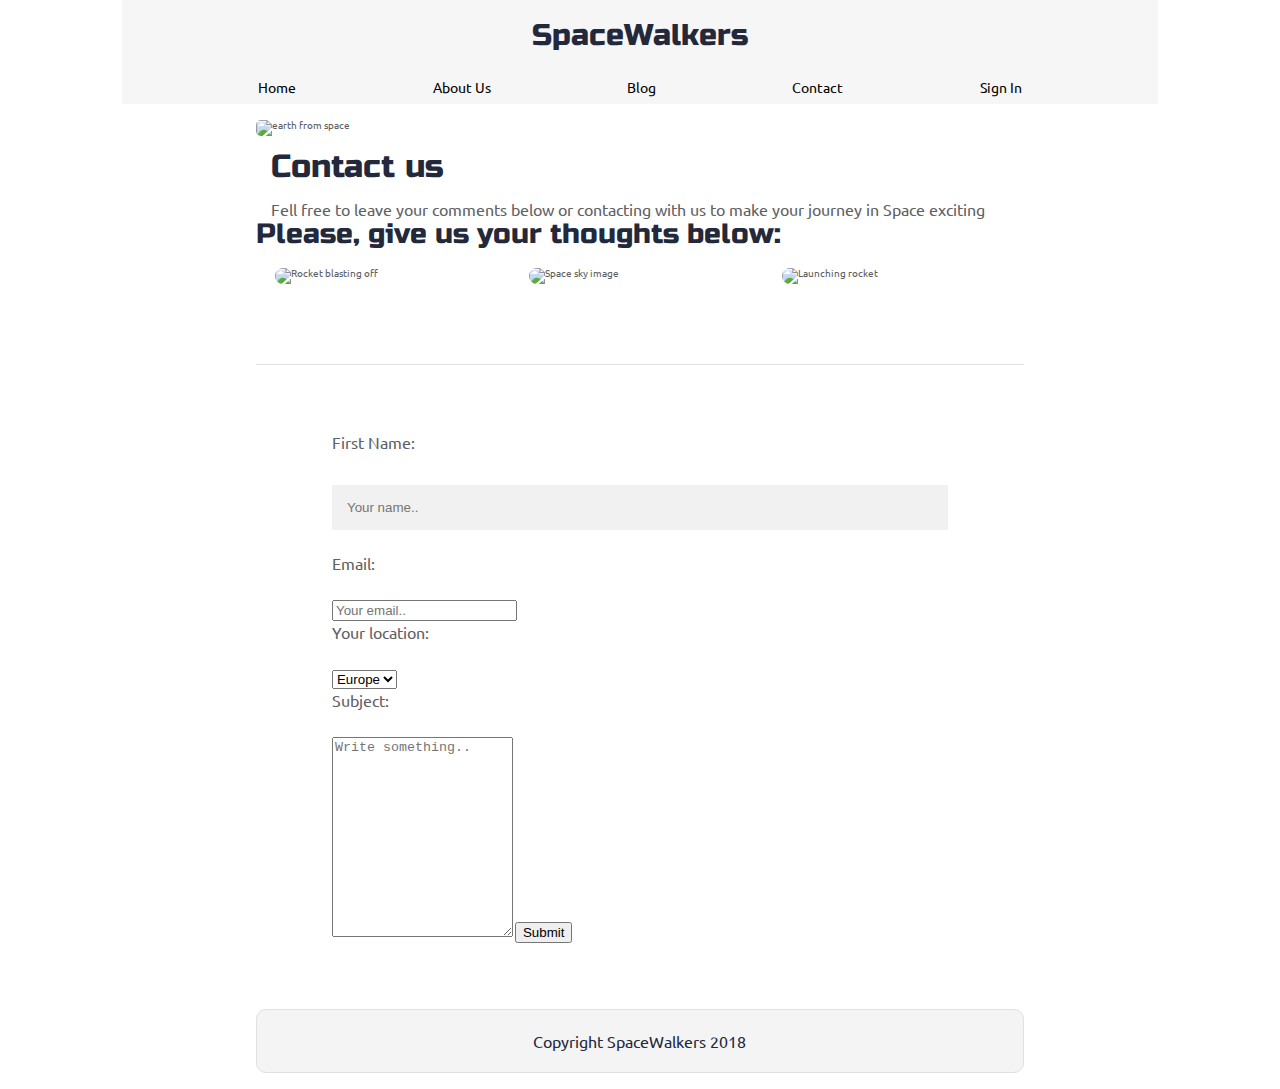
==== contactForm.html @ 53644509 "adding some changes" ====
<!doctype html>

<html lang="en">

<head>
  <meta charset="utf-8">
  <meta name="viewport" content="width=device-width, initial-scale=1.0">
  <title>SpaceWalkers Magazine</title>

  <link href="https://fonts.googleapis.com/css?family=Russo+One|Ubuntu" rel="stylesheet">
  <link href="css/index.css" rel="stylesheet">

  <!--[if lt IE 9]>
    <script src="https://cdnjs.cloudflare.com/ajax/libs/html5shiv/3.7.3/html5shiv.js"></script>
  <![endif]-->
</head>

<body>
   <nav>
    <div class='nav'>
        <h1> SpaceWalkers</h1>
        <div class='navigation'>
          <a href="index.html">Home</a>
          <a href="#">About Us</a>
          <a href="#">Blog</a>
          <a href="contactForm.html">Contact</a>
          <a href="signForm.html">Sign In</a>
        </div>
     </div>
  </nav>
  <div class="container home">

    <header class="intro">
      <img src="./img/main-header.png" class="headerpic" alt="earth from space">
      <h2>Contact us</h2>

      <p> Fell free to leave your comments below or contacting with us to make your journey in Space exciting
      <h3 class = "sign-in">Please, give us your thoughts below:</h3>
      </p>
    </header>
    <section class="space-images">
            <img src="img/blast.png" class="blast" alt="Rocket blasting off">
            <img src="img/sky.png" class="sky" alt="Space sky image">
            <img src="img/launch.png" class="launch" alt="Launching rocket">
        </section>
    <section class="walk">
      <div class="walk-text">
        <div class="container">
        <form action="/action_page.php">
          <label for="fname"><p>First Name:</p></label>
          <input type="text" id="fname" name="firstname" placeholder="Your name..">

          <label for="lname"><p class = "form-span">Email:</p></label>
          <input class ="mail" type="email" id="email" name="email" placeholder="Your email..">

          <label for="country"><p class= "form-span">Your location:</p></label>
          <select id="country" name="country">
            <option value="australia">Europe</option>
            <option value="canada">USA</option>
            <option value="usa">JAPAN</option>
            <option value="asia">CHINA</option>
            <option value="africa">Africa</option>
          </select>
          <label for="subject"> <p>Subject:</p></label>
          <textarea id="subject" name="subject" placeholder="Write something.." style="height:200px"></textarea>

          <input type="submit" value="Submit">
        </form>
      </div>
        
        
      </div>

      <div class="walker-img">
      </div>

    </section>

    <footer>
      <p>Copyright SpaceWalkers 2018</p>
    </footer>

  </div>
</body>

</html>
---- css/index.css ----
:hover {
  background-color: white;
  color: #22283A;
}
/* http://meyerweb.com/eric/tools/css/reset/ 
   v2.0 | 20110126
   License: none (public domain)
*/
html,
body,
div,
span,
applet,
object,
iframe,
h1,
h2,
h3,
h4,
h5,
h6,
p,
blockquote,
pre,
a,
abbr,
acronym,
address,
big,
cite,
code,
del,
dfn,
em,
img,
ins,
kbd,
q,
s,
samp,
small,
strike,
strong,
sub,
sup,
tt,
var,
b,
u,
i,
center,
dl,
dt,
dd,
ol,
ul,
li,
fieldset,
form,
label,
legend,
table,
caption,
tbody,
tfoot,
thead,
tr,
th,
td,
article,
aside,
canvas,
details,
embed,
figure,
figcaption,
footer,
header,
hgroup,
menu,
nav,
output,
ruby,
section,
summary,
time,
mark,
audio,
video {
  margin: 0;
  padding: 0;
  border: 0;
  font-size: 100%;
  font: inherit;
  vertical-align: baseline;
}
/* HTML5 display-role reset for older browsers */
article,
aside,
details,
figcaption,
figure,
footer,
header,
hgroup,
menu,
nav,
section {
  display: block;
}
body {
  line-height: 1;
}
ol,
ul {
  list-style: none;
}
blockquote,
q {
  quotes: none;
}
blockquote:before,
blockquote:after,
q:before,
q:after {
  content: '';
  content: none;
}
table {
  border-collapse: collapse;
  border-spacing: 0;
}
* {
  box-sizing: border-box;
}
html {
  font-size: 62.5%;
}
html,
body {
  font-family: 'Ubuntu', sans-serif;
  color: #5E6164;
  width: 90%;
  margin: 0 auto;
}
/* Mobile screen viewers*/
@media only screen and (max-width: 500px) {
  html,
  body {
    width: 100%;
  }
}
h1,
h2,
h3,
h4,
h5 {
  font-family: 'Russo One', sans-serif;
  color: #23293B;
}
h2 {
  font-size: 3.2rem;
}
h3 {
  font-size: 2.8rem;
}
p {
  font-size: 1.6rem;
  line-height: 1.4;
}
.container {
  max-width: 800px;
  width: 100%;
  margin: 0 auto;
}
nav {
  width: 100%;
  background-color: #F6F6F6;
}
/* Mobile screen viewers*/
@media only screen and (max-width: 500px) {
  nav {
    width: 100%;
  }
}
nav .nav {
  width: 100%;
  margin: 0 auto;
  display: flex;
  flex-direction: column;
  align-items: center;
  justify-content: center;
}
nav .nav h1 {
  font-size: 3rem;
  margin: 20px 0;
}
.navigation {
  width: 60%;
  padding: 10px 0;
  display: flex;
  justify-content: space-evenly;
  width: 100%;
}
/* Mobile screen viewers*/
@media only screen and (max-width: 500px) {
  .navigation {
    width: 100%;
  }
}
.navigation a {
  text-decoration: none;
  color: black;
  font-size: 1.4rem;
}
footer {
  color: #22283B;
  background: #f4f4f4;
  padding: 20px 0;
  border: 1px double #e0e0e0;
  border-radius: 10px;
  display: flex;
  justify-content: center;
  align-items: center;
}
.home .intro img {
  border-radius: 5px;
}
/* Mobile screen viewers*/
@media only screen and (max-width: 500px) {
  .home .intro img {
    width: 100%;
  }
}
.home .intro h2 {
  padding: 15px;
}
.home .intro p {
  padding: 0 15px;
}
.home .space-images {
  display: flex;
  flex-wrap: wrap;
  width: 100%;
}
.home .space-images img {
  width: 28%;
  margin: 20px 2.5%;
  border-radius: 20px;
  height: 100%;
}
/* Mobile screen viewers*/
@media only screen and (max-width: 500px) {
  .home .space-images img {
    width: 100%;
  }
}
/* Mobile screen viewers*/
@media only screen and (max-width: 500px) {
  .home .sky {
    display: none;
  }
}
/* Mobile screen viewers*/
@media only screen and (max-width: 500px) {
  .home .launch {
    display: none;
  }
}
.home .visit-planets {
  padding: 15px;
}
.home .visit-planets h3 {
  margin-top: 11px;
}
.home .visit-planets p {
  margin-top: 13px;
}
.home .walk {
  margin-top: 60px;
  border-top: 1px solid #dee2e6;
  padding: 50px 60px;
  display: flex;
  justify-content: center;
}
/* Mobile screen viewers*/
@media only screen and (max-width: 500px) {
  .home .walk {
    display: flex;
    flex-direction: column-reverse;
    padding: 20px;
  }
}
.home .walk .walk-text {
  width: 100%;
}
/* Mobile screen viewers*/
@media only screen and (max-width: 500px) {
  .home .walk .walk-text {
    margin-top: 20px;
  }
}
.home .walk .walk-text h3 {
  margin-bottom: 10px;
}
.home .walk .walk-text p {
  margin-bottom: 26px;
}
.home .walk .walk-text .btn {
  height: 40px;
  width: 100px;
  color: white;
  font-size: 1.8rem;
  background-color: #22283A;
  text-align: center;
  padding: 10px 0;
  border-radius: 5px;
  display: flex;
  text-align: center;
  justify-content: center;
}
/* Mobile screen viewers*/
@media only screen and (max-width: 500px) {
  .home .walk .walk-text .btn {
    height: 40px;
    width: 100%;
    color: white;
    font-size: 1.8rem;
    background-color: #22283A;
    text-align: center;
    padding: 10px 0;
    border-radius: 5px;
    display: flex;
    text-align: center;
    justify-content: center;
  }
}
.home .walk .walk-img {
  width: 46%;
  margin-left: 4%;
}
/* Mobile screen viewers */
@media only screen and (max-width: 500px) {
  .home .walk .walk-img {
    width: 100%;
    margin: 0 auto;
  }
}
.home .walk .walk-img img {
  width: 100%;
  height: auto;
  border-radius: 10px;
}
/* Full-width input fields */
input[type=text], input[type=password] {
  width: 100%;
  padding: 15px;
  margin: 5px 0 22px 0;
  display: inline-block;
  border: none;
  background: #f1f1f1;
}

input[type=text]:focus, input[type=password]:focus {
  background-color: #ddd;
  outline: none;
}

hr {
  border: 1px solid #f1f1f1;
  margin-bottom: 25px;
}

/* Set a style for all buttons */
button {
  background-color: blue;
  color: white;
  padding: 14px 20px;
  margin: 8px 0;
  border: none;
  cursor: pointer;
  width: 100%;
  opacity: 0.9;
}

button:hover {
  opacity:2;
}

/* Extra styles for the cancel button */
.cancelbtn {
  padding: 14px 20px;
  background-color:lightgrey;
}

/* Float cancel and signup buttons and add an equal width */
.cancelbtn, .signupbtn {
  float: left;
  width: 50%;
}

/* Add padding to container elements */
.container {
  padding: 16px;
}

/* Clear floats */
.clearfix::after {
  content: "";
  clear: both;
  display: table;
}

/* Change styles for cancel button and signup button on extra small screens */
@media screen and (max-width: 300px) {
  .cancelbtn, .signupbtn {
    width: 100%;
  }
}
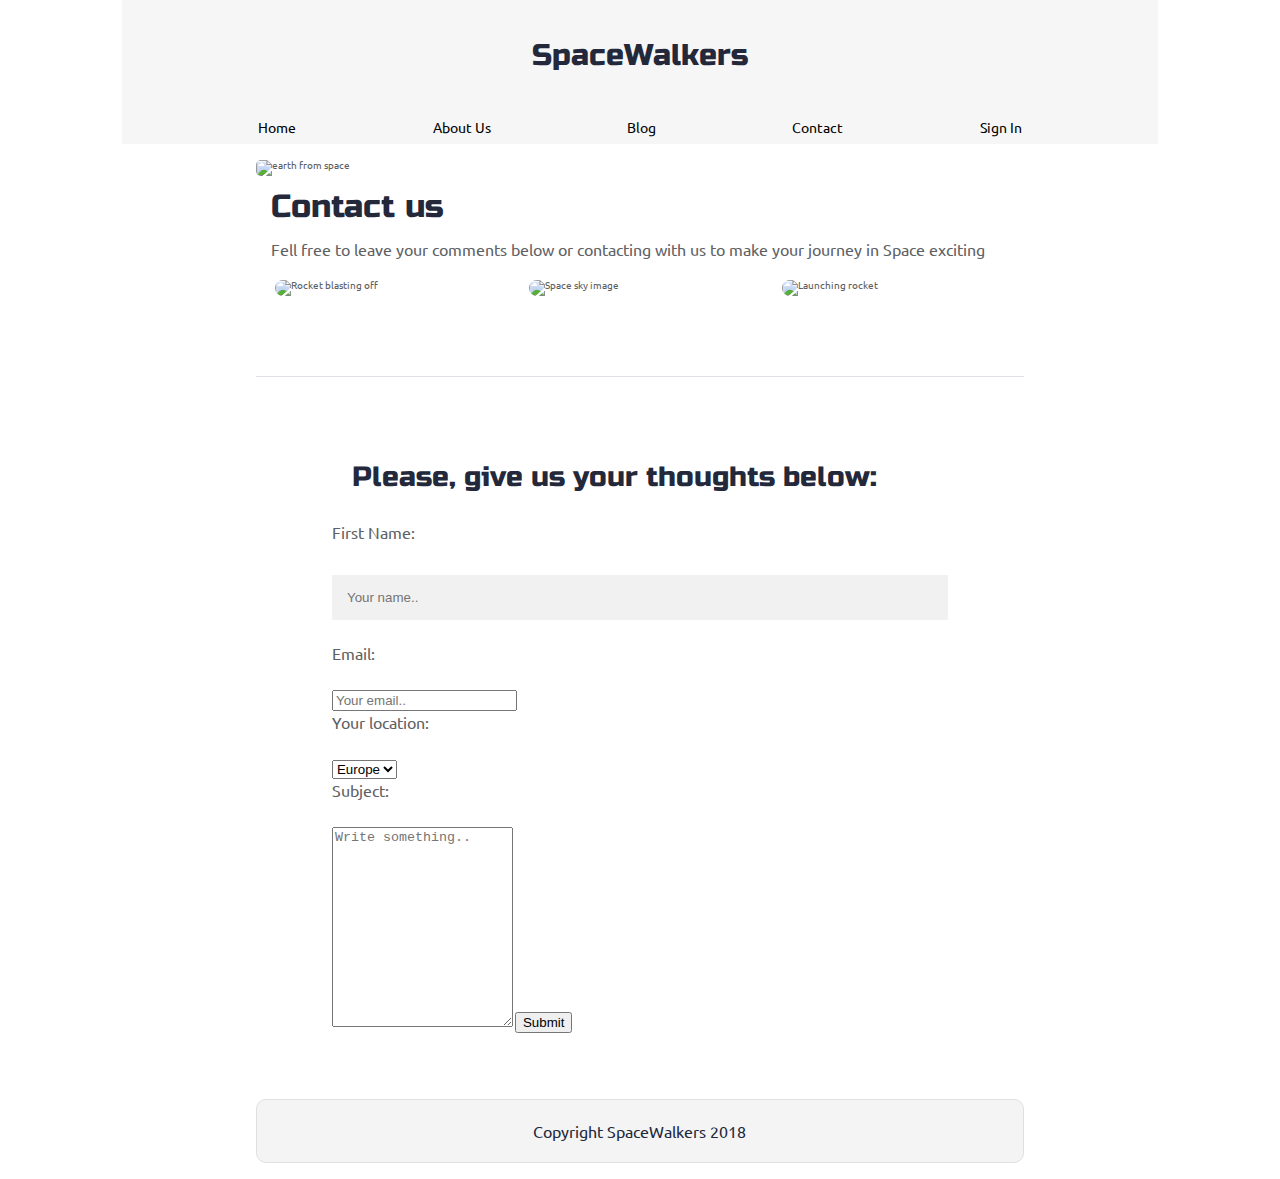
==== commit 1e10e5cf: "small changes" ====
--- a/contactForm.html
+++ b/contactForm.html
@@ -35,18 +35,18 @@
       <h2>Contact us</h2>
 
       <p> Fell free to leave your comments below or contacting with us to make your journey in Space exciting
-      <h3 class = "sign-in">Please, give us your thoughts below:</h3>
       </p>
     </header>
     <section class="space-images">
             <img src="img/blast.png" class="blast" alt="Rocket blasting off">
-            <img src="img/sky.png" class="sky" alt="Space sky image">
+            <img src="img/space-walk.png" class="sky" alt="Space sky image">
             <img src="img/launch.png" class="launch" alt="Launching rocket">
-        </section>
+    </section>
     <section class="walk">
       <div class="walk-text">
         <div class="container">
         <form action="/action_page.php">
+         <h3 class = "contact-us">Please, give us your thoughts below:</h3>
           <label for="fname"><p>First Name:</p></label>
           <input type="text" id="fname" name="firstname" placeholder="Your name..">
 
--- a/css/index.css
+++ b/css/index.css
@@ -157,6 +157,8 @@
 h5 {
   font-family: 'Russo One', sans-serif;
   color: #23293B;
+  padding: 20px;
+  font-size: 30px;
 }
 h2 {
   font-size: 3.2rem;
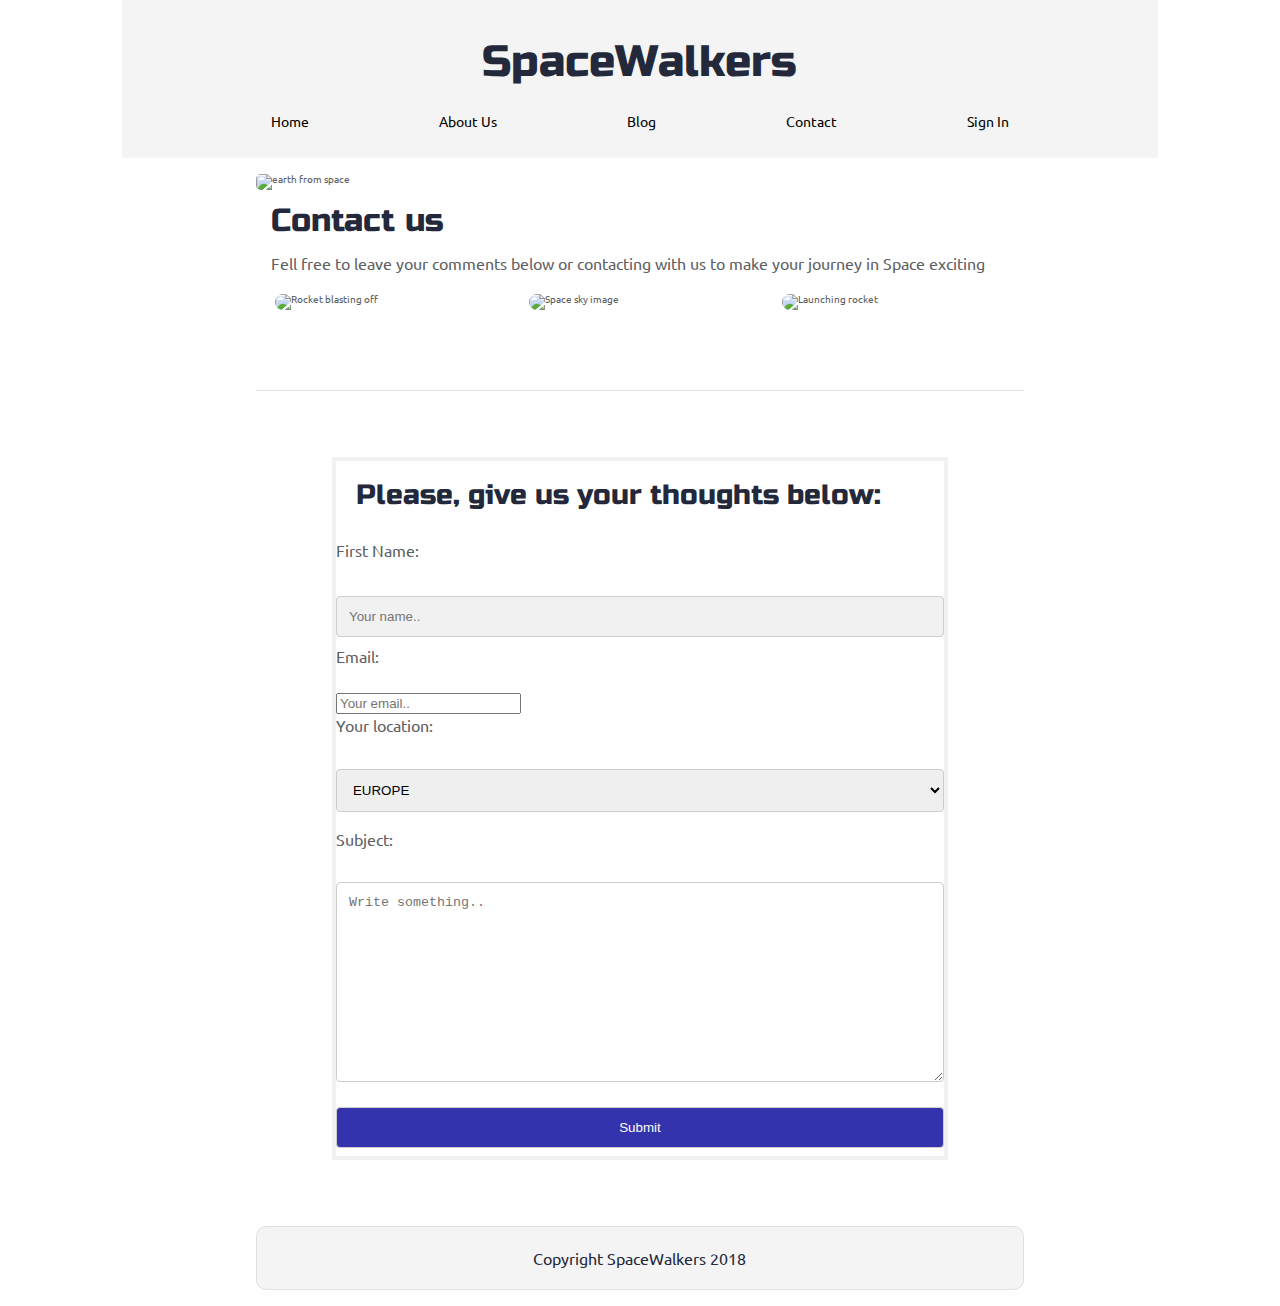
==== commit 56997a90: "fix the contact form" ====
--- a/contactForm.html
+++ b/contactForm.html
@@ -9,7 +9,7 @@
 
   <link href="https://fonts.googleapis.com/css?family=Russo+One|Ubuntu" rel="stylesheet">
   <link href="css/index.css" rel="stylesheet">
-
+ 
   <!--[if lt IE 9]>
     <script src="https://cdnjs.cloudflare.com/ajax/libs/html5shiv/3.7.3/html5shiv.js"></script>
   <![endif]-->
@@ -22,7 +22,7 @@
         <div class='navigation'>
           <a href="index.html">Home</a>
           <a href="#">About Us</a>
-          <a href="#">Blog</a>
+          <a href="SubBlog.html">Blog</a>
           <a href="contactForm.html">Contact</a>
           <a href="signForm.html">Sign In</a>
         </div>
@@ -55,11 +55,11 @@
 
           <label for="country"><p class= "form-span">Your location:</p></label>
           <select id="country" name="country">
-            <option value="australia">Europe</option>
+            <option value="australia">EUROPE</option>
             <option value="canada">USA</option>
             <option value="usa">JAPAN</option>
             <option value="asia">CHINA</option>
-            <option value="africa">Africa</option>
+            <option value="africa">AFRICA</option>
           </select>
           <label for="subject"> <p>Subject:</p></label>
           <textarea id="subject" name="subject" placeholder="Write something.." style="height:200px"></textarea>
--- a/css/index.css
+++ b/css/index.css
@@ -187,15 +187,18 @@
 }
 nav .nav {
   width: 100%;
-  margin: 0 auto;
+  padding:20px;
   display: flex;
   flex-direction: column;
   align-items: center;
-  justify-content: center;
+  background-color: #f4f4f4;
+  /* position: fixed; */
+  /* z-index: 1; */
+  /* opacity: 0.9; */
 }
 nav .nav h1 {
-  font-size: 3rem;
-  margin: 20px 0;
+  font-size: 4.4rem;
+  margin-bottom: 20px 0;
 }
 .navigation {
   width: 60%;
@@ -418,4 +421,51 @@
   .cancelbtn, .signupbtn {
     width: 100%;
   }
+}
+
+/* Contact Form formation */
+input[type=text], select, textarea {
+  width: 100%; 
+  padding: 12px; 
+  border: 1px solid #ccc; 
+  border-radius: 4px; 
+  box-sizing: border-box; 
+  margin-top: 6px; 
+  margin-bottom: 16px; 
+  resize: vertical;
+}
+
+input[type=submit] {
+  background-color: rgb(52, 50, 172);
+  color: white;
+  padding: 12px 20px;
+  border: none;
+  border-radius: 4px;
+  cursor: pointer;
+}
+
+input[type=submit]:hover {
+  background-color: #23a2f7;
+}
+
+/* Subscribe Newsletter form*/
+
+form {
+  border: 4px solid #f1f1f1;
+}
+input[type=text], input[type=submit] {
+  width: 100%;
+  padding: 12px;
+  margin: 8px 0;
+  display: inline-block;
+  border: 1px solid #ccc;
+  box-sizing: border-box;
+}
+
+input[type=checkbox] {
+  margin-top: 16px;
+}
+
+input[type=submit]:hover {
+  opacity: 0.8;
 }